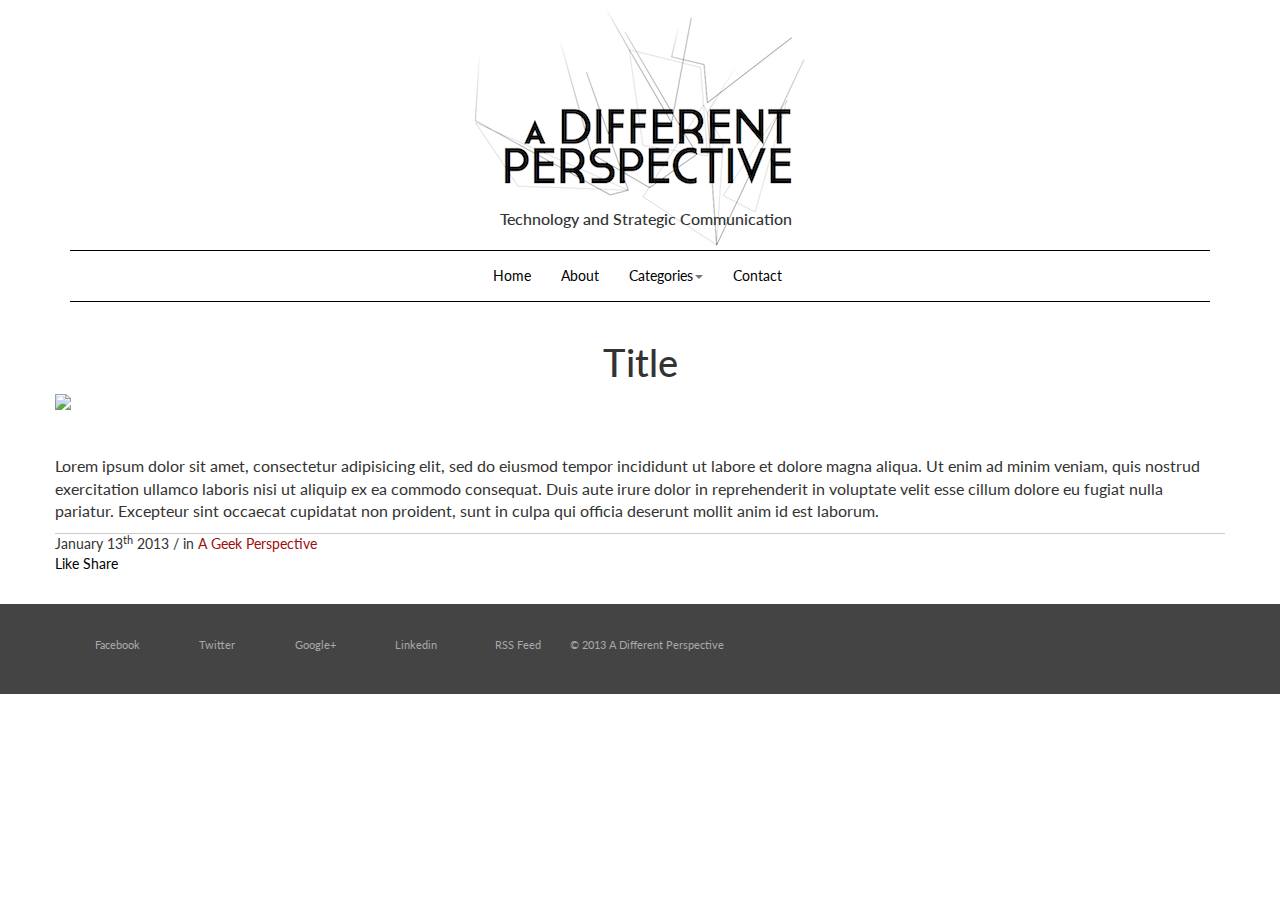
==== index.html @ f9a6718a "responsive navbars are cool" ====
<!DOCTYPE html>
<html>

  <head>
    <title>A Different perspective</title>
    <meta name="viewport" content="width=device-width, initial-scale=1.0">
    <!-- Bootstrap -->
    <link href="style.css" rel="stylesheet">
  </head>

  <body class="custom">

  <div class="container">
    <div class="col-12">

        <header id="logo">
          <h1>Technology and Strategic Communication</h1>
        </header>

        <nav class="navbar navbarborder" role="navigation">
            <button type="button" class="navbar-toggle" data-toggle="collapse" data-target=".navbar-ex1-collapse">
              <span class="sr-only">Toggle navigation</span>
              <span class="icon-bar"></span>
              <span class="icon-bar"></span>
              <span class="icon-bar"></span>
            </button>
            <div class="collapse navbar-collapse navbar-ex1-collapse">
              <div class="container">
                <ul class="nav navbar-nav">
                  <li class="active"><a href="#">Home</a></li>
                  <li><a href="#">About</a></li>
                  <li class="dropdown">
                    <a href="#" class="dropdown-toggle" data-toggle="dropdown">Categories<b class="caret"></b></a>
                      <ul class="dropdown-menu">
                        <li><a href="#">Communication</a></li>
                        <li><a href="#">Web</a></li>
                        <li><a href="#">Business</a></li>
                        <li><a href="#">Geek</a></li>
                      </ul>
                  </li>
                  <li><a href="#">Contact</a></li>
                </ul>
              </div>
          </div>
        </nav>

    
    <div class="row">
         <article class="">
          <header>
            <h1 class="text-center">Title</h1>
          </header>
          <img src="http://placekitten.com/740/300">
          <div class="col-12">
          <p>Lorem ipsum dolor sit amet, consectetur adipisicing elit, sed do eiusmod
          tempor incididunt ut labore et dolore magna aliqua. Ut enim ad minim veniam,
          quis nostrud exercitation ullamco laboris nisi ut aliquip ex ea commodo
          consequat. Duis aute irure dolor in reprehenderit in voluptate velit esse
          cillum dolore eu fugiat nulla pariatur. Excepteur sint occaecat cupidatat non
          proident, sunt in culpa qui officia deserunt mollit anim id est laborum.</p>
          </div>
          <footer class="col-12">
            <div class="col-10">January 13<sup>th</sup> 2013 / in <a href="#">A Geek Perspective</a></div>
            <div class="col-2"><a href="#" class="action like">Like</a> <a href="#" class="action share">Share</a> </div>
          </footer>
        </article>
    </div>

    </div>
  </div>
</div>


  <footer id="main">
    <div class="container">
      <div class="col-9">

        <a href="#" class="sprite sprite-facebook">Facebook</a> 
        <a href="#" class="sprite sprite-twitter">Twitter</a>  
        <a href="#" class="sprite sprite-google">Google+</a>
        <a href="#" class="sprite sprite-linkedin">Linkedin</a>
        <a href="#" class="sprite sprite-rss">RSS Feed</a>
      
      </div>
      
      <div class="col-3">
        <p class="muted">&copy; 2013 A Different Perspective</p>
      </div>
    </div>
  </footer>




    <!-- jQuery (necessary for Bootstrap's JavaScript plugins) -->
    <script src="http://ajax.googleapis.com/ajax/libs/jquery/1.10.2/jquery.min.js"></script>
    <!-- Include all compiled plugins (below), or include individual files as needed -->
    <script src="assets/js/bootstrap.js"></script>

    <!-- Enable responsive features in IE8 with Respond.js (https://github.com/scottjehl/Respond) -->
    <script src="assets/js/respond.min.js"></script>
  </body>
</html>
---- style.css ----
/*
Theme Name: A Different Perspective
Theme URI: http://brunoamaral.eu/
Description: Built with awesomeness by DefineGravity.co
Author: DefineGravity
Author URI: http://definegravity.co/
Version: 1.0
Tags: black, white, single-column, fluid-width

License:
License URI:

General comments (optional).
*/

/* Site */
@import url('assets/css/bootstrap.css');
@import url(http://fonts.googleapis.com/css?family=Lato:400,700,400italic);

body, 
body h1,
body h2,
body h3,
body h4,
body h5,
body h6 {
	font-family:'Lato', sans-serif;
}

/* Navigation */
.navbarborder{
	border-top: 1px solid #000;
	border-bottom:1px solid #000;
	border-left: none;
	border-right:none;
	border-radius: 0;
}

.custom nav.navbar a{color:#000;}
.custom nav .container {
	max-width:355px;
}


.custom .navbar-nav > .active > a,
.custom .navbar-nav > .active > a:hover,
.custom .navbar-nav > .active > a:focus, 
.custom .navbar{
	background-color: transparent;
}

header#logo {
	background: url('assets/img/logo.png') no-repeat ;
	margin: 0 auto 0 auto;
	display: block;
	height: 250px;
	width: 340px;
	padding-left: 30px;
	padding-top: 190px;
}

header#logo h1{
	font-size: 16px;
}

/* Body */
body a{
	color:#9c0c0c;
}
article p{
	font-size:16px;
}
article img{
	margin-bottom:45px;
}

article footer{
	border-top:1px solid #ccc;
	margin-bottom:30px;
}
article .action{
	color:#000;
}

article .action .like{}
article .action .share{}

/* Footer */
footer#main{
	background-color: #444;
	height: 90px;
	padding-top:30px;
}

footer#main a, 
footer#main p {
	color:#a8a8a8;
	font-size: 11px;
	line-height: 21px;
}



/* Sprites for footer */
.sprite {
	display: block;
	float: left;
	width:100px;
}
.sprite-facebook{
	background: url('assets/img/social-media.png') no-repeat -1px -4px;
	padding-left: 25px
}

.sprite-google{
	background: url('assets/img/social-media.png') no-repeat -5px -89px;
	padding-left:25px;
} 

.sprite-linkedin{
	background: url('assets/img/social-media.png') no-repeat -5px -172px;
	padding-left:25px;
} 

.sprite-rss{
	background: url('assets/img/social-media.png') no-repeat -5px -253px;
	padding-left:25px;
} 

.sprite-twitter{ 
	background: url('assets/img/social-media.png') no-repeat -5px -335px;
	padding-left:29px;

}
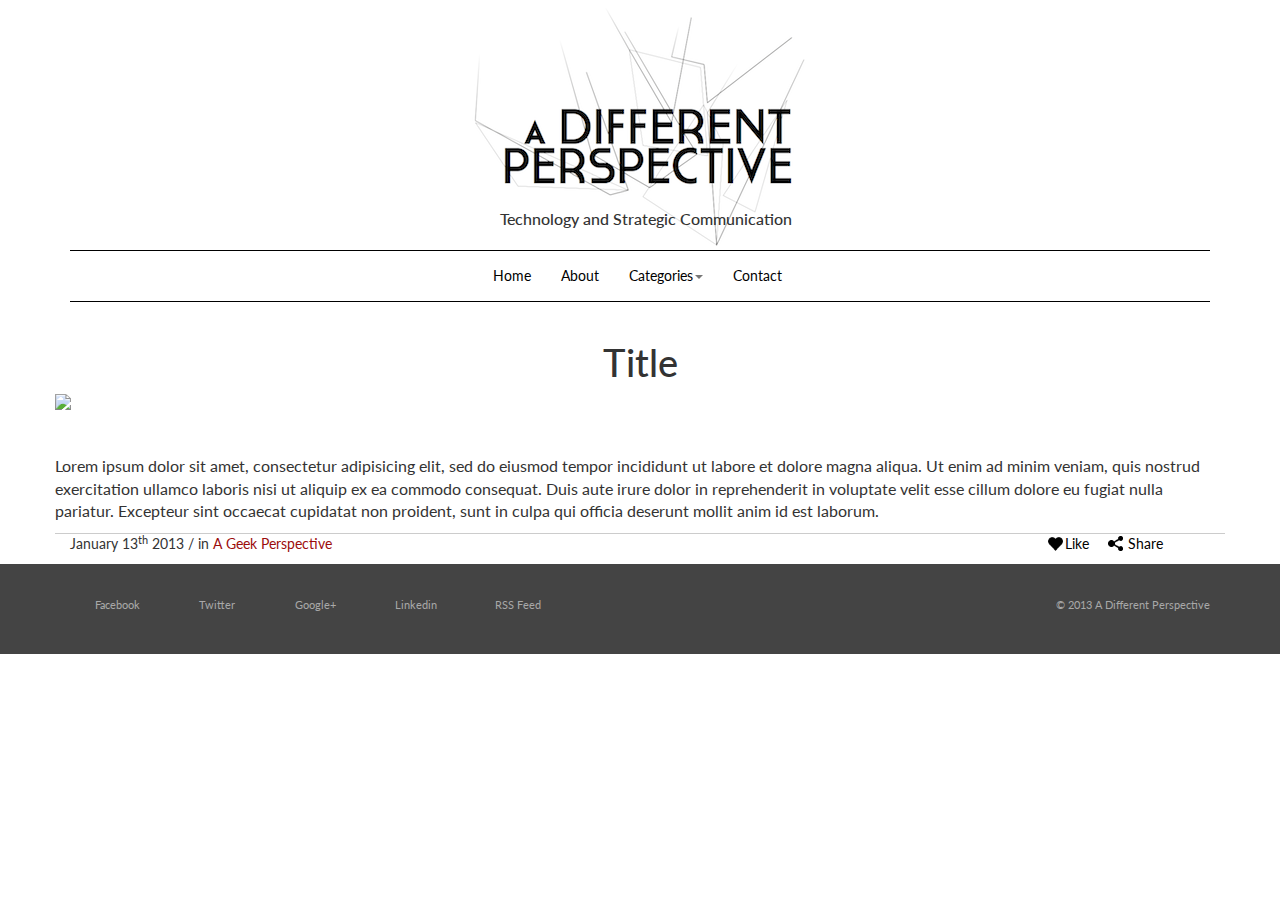
==== commit 8ca3ca5f: "added and applied glyphicons to index.html and style.css" ====
--- a/index.html
+++ b/index.html
@@ -59,16 +59,16 @@
           cillum dolore eu fugiat nulla pariatur. Excepteur sint occaecat cupidatat non
           proident, sunt in culpa qui officia deserunt mollit anim id est laborum.</p>
           </div>
-          <footer class="col-12">
-            <div class="col-10">January 13<sup>th</sup> 2013 / in <a href="#">A Geek Perspective</a></div>
-            <div class="col-2"><a href="#" class="action like">Like</a> <a href="#" class="action share">Share</a> </div>
+          <footer>
+            <div class="col-md-10">January 13<sup>th</sup> 2013 / in <a href="#">A Geek Perspective</a></div>
+            <div class="col-md-2"><a href="#" class="action like">Like</a> <a href="#" class="action share">Share</a> </div>
           </footer>
         </article>
     </div>
 
     </div>
   </div>
-</div>
+
 
 
   <footer id="main">
@@ -83,7 +83,7 @@
       
       </div>
       
-      <div class="col-3">
+      <div class="col-3 pull-right">
         <p class="muted">&copy; 2013 A Different Perspective</p>
       </div>
     </div>
--- a/style.css
+++ b/style.css
@@ -82,8 +82,23 @@
 	color:#000;
 }
 
-article .action .like{}
-article .action .share{}
+article footer .like{
+	background: url('assets/img/glyphicons/png/glyphicons_012_heart.png') no-repeat 10% 42%;
+	background-size: 35%;
+	padding-left: 20px;
+	height: 20px;
+	width: 100px;
+}
+
+article footer .share{
+	background: url('assets/img/glyphicons/png/glyphicons_308_share_alt.png') no-repeat 10% 42%;
+	background-size: 25%;
+
+	padding-left: 25px;
+	height: 20px;
+	width: 100px;
+	margin-left: 10px;
+}
 
 /* Footer */
 footer#main{
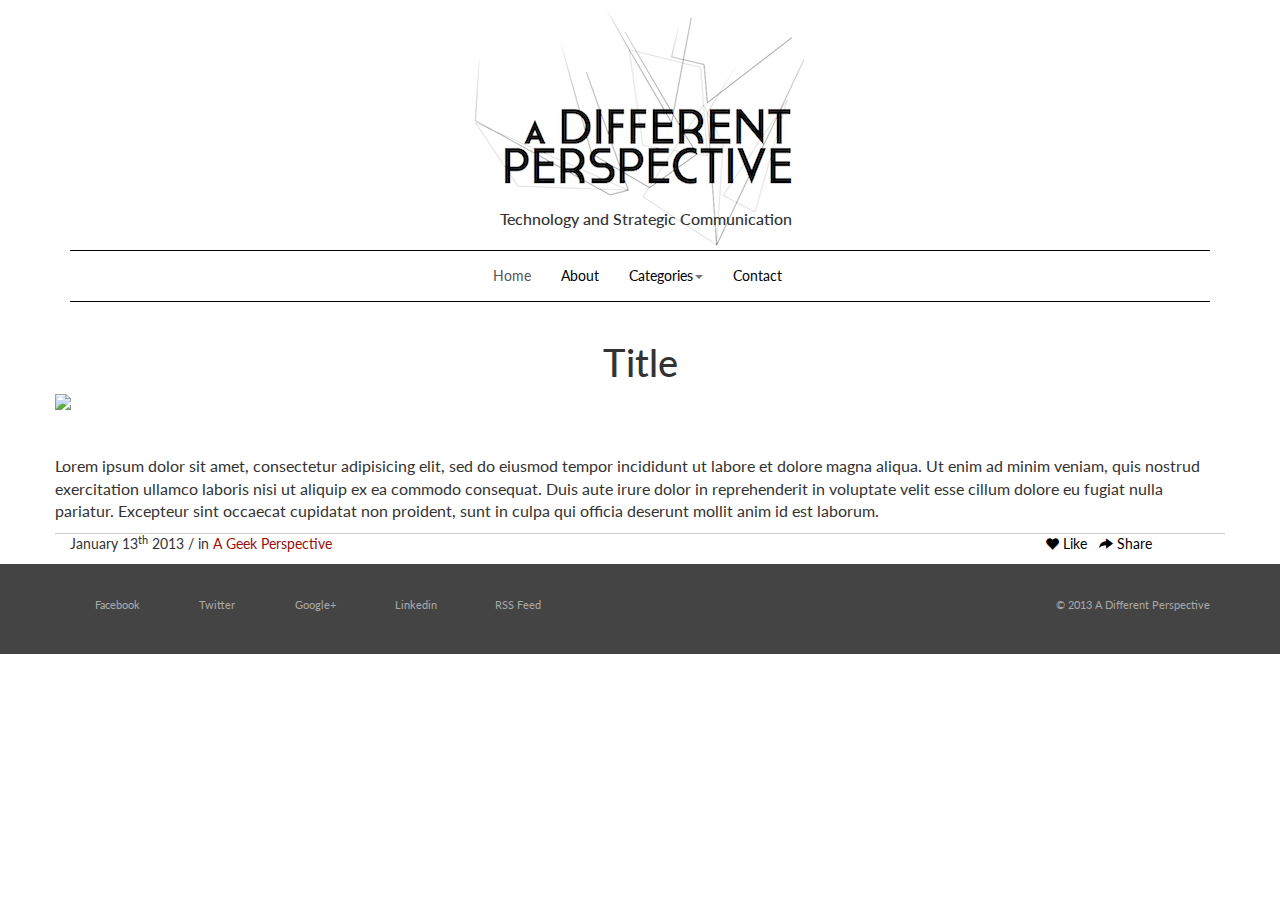
==== commit e7b068c8: "switched to proper glyphicons" ====
--- a/index.html
+++ b/index.html
@@ -8,7 +8,7 @@
     <link href="style.css" rel="stylesheet">
   </head>
 
-  <body class="custom">
+  <body>
 
   <div class="container">
     <div class="col-12">
@@ -44,7 +44,6 @@
           </div>
         </nav>
 
-    
     <div class="row">
          <article class="">
           <header>
@@ -61,15 +60,13 @@
           </div>
           <footer>
             <div class="col-md-10">January 13<sup>th</sup> 2013 / in <a href="#">A Geek Perspective</a></div>
-            <div class="col-md-2"><a href="#" class="action like">Like</a> <a href="#" class="action share">Share</a> </div>
+            <div class="col-md-2"><a href="#" class="action like"> <span class="glyphicon glyphicon-heart"></span> Like</a>&nbsp; &nbsp;<a href="#" class="action share"><span class="glyphicon glyphicon-share-alt"></span> Share</a> </div>
           </footer>
         </article>
     </div>
 
     </div>
   </div>
-
-
 
   <footer id="main">
     <div class="container">
@@ -90,8 +87,6 @@
   </footer>
 
 
-
-
     <!-- jQuery (necessary for Bootstrap's JavaScript plugins) -->
     <script src="http://ajax.googleapis.com/ajax/libs/jquery/1.10.2/jquery.min.js"></script>
     <!-- Include all compiled plugins (below), or include individual files as needed -->
--- a/style.css
+++ b/style.css
@@ -36,16 +36,16 @@
 	border-radius: 0;
 }
 
-.custom nav.navbar a{color:#000;}
-.custom nav .container {
+nav.navbar a{color:#000;}
+nav .container {
 	max-width:355px;
 }
 
 
-.custom .navbar-nav > .active > a,
-.custom .navbar-nav > .active > a:hover,
-.custom .navbar-nav > .active > a:focus, 
-.custom .navbar{
+.navbar-nav > .active > a,
+.navbar-nav > .active > a:hover,
+.navbar-nav > .active > a:focus, 
+.navbar{
 	background-color: transparent;
 }
 
@@ -82,23 +82,6 @@
 	color:#000;
 }
 
-article footer .like{
-	background: url('assets/img/glyphicons/png/glyphicons_012_heart.png') no-repeat 10% 42%;
-	background-size: 35%;
-	padding-left: 20px;
-	height: 20px;
-	width: 100px;
-}
-
-article footer .share{
-	background: url('assets/img/glyphicons/png/glyphicons_308_share_alt.png') no-repeat 10% 42%;
-	background-size: 25%;
-
-	padding-left: 25px;
-	height: 20px;
-	width: 100px;
-	margin-left: 10px;
-}
 
 /* Footer */
 footer#main{
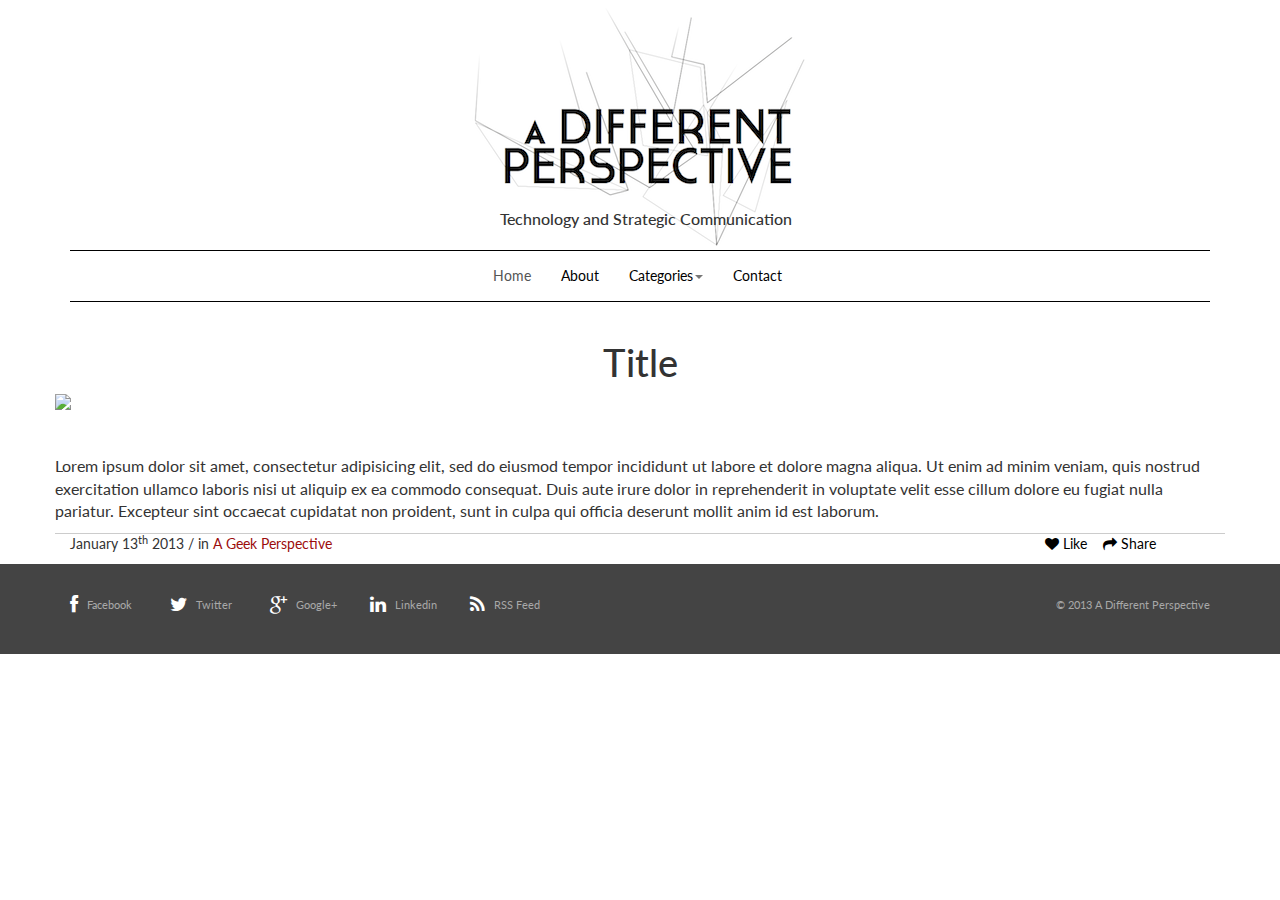
==== commit dff1ff6d: "font awesome is awesome" ====
--- a/index.html
+++ b/index.html
@@ -60,7 +60,7 @@
           </div>
           <footer>
             <div class="col-md-10">January 13<sup>th</sup> 2013 / in <a href="#">A Geek Perspective</a></div>
-            <div class="col-md-2"><a href="#" class="action like"> <span class="glyphicon glyphicon-heart"></span> Like</a>&nbsp; &nbsp;<a href="#" class="action share"><span class="glyphicon glyphicon-share-alt"></span> Share</a> </div>
+            <div class="col-md-2"><a href="#" class="action like"> <i class="icon-heart"></i> Like</a>&nbsp; &nbsp;<a href="#" class="action share"> <i class="icon-share-alt"></i> Share</a> </div>
           </footer>
         </article>
     </div>
@@ -72,11 +72,11 @@
     <div class="container">
       <div class="col-9">
 
-        <a href="#" class="sprite sprite-facebook">Facebook</a> 
-        <a href="#" class="sprite sprite-twitter">Twitter</a>  
-        <a href="#" class="sprite sprite-google">Google+</a>
-        <a href="#" class="sprite sprite-linkedin">Linkedin</a>
-        <a href="#" class="sprite sprite-rss">RSS Feed</a>
+        <span class="sprite"><i class="icon-facebook icon-large"></i><a href="#">&nbsp;&nbsp;&nbsp;Facebook</a></span>
+        <span class="sprite"><i class="icon-twitter icon-large"></i><a href="#">&nbsp;&nbsp;&nbsp;Twitter</a></span>  
+        <span class="sprite"><i class="icon-google-plus icon-large"></i><a href="#">&nbsp;&nbsp;&nbsp;Google+</a></span>
+        <span class="sprite"><i class="icon-linkedin icon-large"></i><a href="#">&nbsp;&nbsp;&nbsp;Linkedin</a></span>
+        <span class="sprite"><i class="icon-rss icon-large"></i><a href="#">&nbsp;&nbsp;&nbsp;RSS Feed</a></span>
       
       </div>
       
--- a/style.css
+++ b/style.css
@@ -15,6 +15,7 @@
 
 /* Site */
 @import url('assets/css/bootstrap.css');
+@import url('assets/css/font-awesome.css');
 @import url(http://fonts.googleapis.com/css?family=Lato:400,700,400italic);
 
 body, 
@@ -97,38 +98,13 @@
 	line-height: 21px;
 }
 
+footer#main i {
+	color:#fff;
+}
 
-
-/* Sprites for footer */
 .sprite {
 	display: block;
 	float: left;
 	width:100px;
 }
-.sprite-facebook{
-	background: url('assets/img/social-media.png') no-repeat -1px -4px;
-	padding-left: 25px
-}
 
-.sprite-google{
-	background: url('assets/img/social-media.png') no-repeat -5px -89px;
-	padding-left:25px;
-} 
-
-.sprite-linkedin{
-	background: url('assets/img/social-media.png') no-repeat -5px -172px;
-	padding-left:25px;
-} 
-
-.sprite-rss{
-	background: url('assets/img/social-media.png') no-repeat -5px -253px;
-	padding-left:25px;
-} 
-
-.sprite-twitter{ 
-	background: url('assets/img/social-media.png') no-repeat -5px -335px;
-	padding-left:29px;
-
-} 
-
-
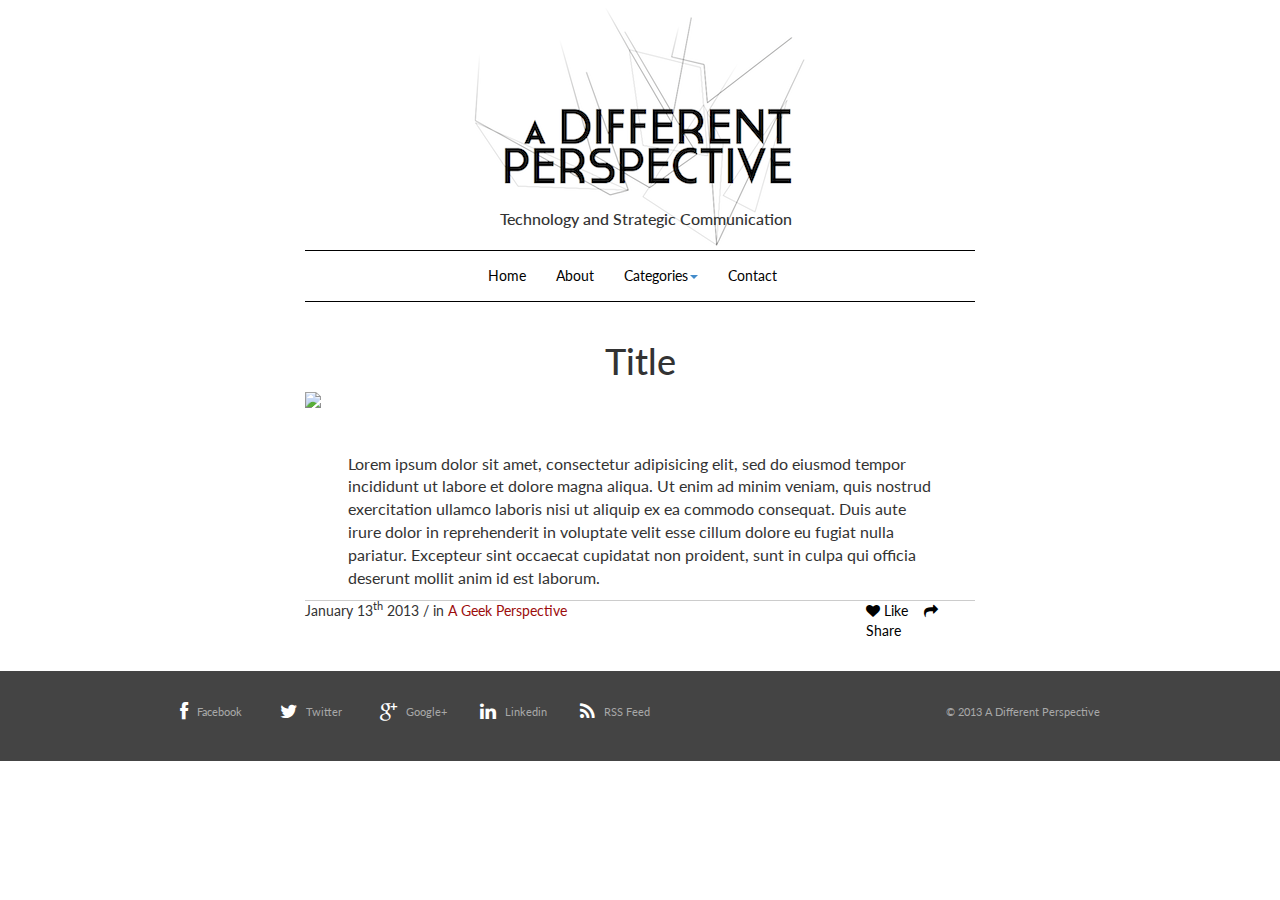
==== commit 47797e7e: "first working version of prototype" ====
--- a/index.html
+++ b/index.html
@@ -11,7 +11,7 @@
   <body>
 
   <div class="container">
-    <div class="col-12">
+    <div class="col-md-12 col-lg-12 col-sm-12 col-xs-12 col-lg-offset-2">
 
         <header id="logo">
           <h1>Technology and Strategic Communication</h1>
@@ -45,23 +45,23 @@
         </nav>
 
     <div class="row">
-         <article class="">
+         <article class="col-lg-16 col-sm-16 col-md-16 col-xs-16">
           <header>
             <h1 class="text-center">Title</h1>
           </header>
-          <img src="http://placekitten.com/740/300">
-          <div class="col-12">
-          <p>Lorem ipsum dolor sit amet, consectetur adipisicing elit, sed do eiusmod
-          tempor incididunt ut labore et dolore magna aliqua. Ut enim ad minim veniam,
-          quis nostrud exercitation ullamco laboris nisi ut aliquip ex ea commodo
-          consequat. Duis aute irure dolor in reprehenderit in voluptate velit esse
-          cillum dolore eu fugiat nulla pariatur. Excepteur sint occaecat cupidatat non
-          proident, sunt in culpa qui officia deserunt mollit anim id est laborum.</p>
+          <img class="img-responsive" src="http://placekitten.com/740/300">
+          <div class="row">
+            <div class="col-xs-14 col-md-14 col-lg-14 col-sm-14 col-xs-offset-1 col-md-offset-1 col-lg-offset-1 col-sm-offset-1">
+          <p>Lorem ipsum dolor sit amet, consectetur adipisicing elit, sed do eiusmod tempor incididunt ut labore et dolore magna aliqua. Ut enim ad minim veniam, quis nostrud exercitation ullamco laboris nisi ut aliquip ex ea commodo consequat. Duis aute irure dolor in reprehenderit in voluptate velit esse cillum dolore eu fugiat nulla pariatur. Excepteur sint occaecat cupidatat non proident, sunt in culpa qui officia deserunt mollit anim id est laborum.</p>
+            </div>
           </div>
           <footer>
-            <div class="col-md-10">January 13<sup>th</sup> 2013 / in <a href="#">A Geek Perspective</a></div>
-            <div class="col-md-2"><a href="#" class="action like"> <i class="icon-heart"></i> Like</a>&nbsp; &nbsp;<a href="#" class="action share"> <i class="icon-share-alt"></i> Share</a> </div>
+            <div class="row">
+            <div class="col-md-13 col-sm-13 col-lg-13 col-xs-13">January 13<sup>th</sup> 2013 / in <a href="#">A Geek Perspective</a></div>
+            <div class="col-md-3 col-sm-3 col-lg-3 col-xs-3"><a href="#" class="action like"> <i class="icon-heart"></i> Like</a>&nbsp; &nbsp;<a href="#" class="action share"> <i class="icon-share-alt"></i> Share</a> </div>
+            </div>
           </footer>
+          </div>
         </article>
     </div>
 
@@ -95,4 +95,4 @@
     <!-- Enable responsive features in IE8 with Respond.js (https://github.com/scottjehl/Respond) -->
     <script src="assets/js/respond.min.js"></script>
   </body>
-</html>+</html>
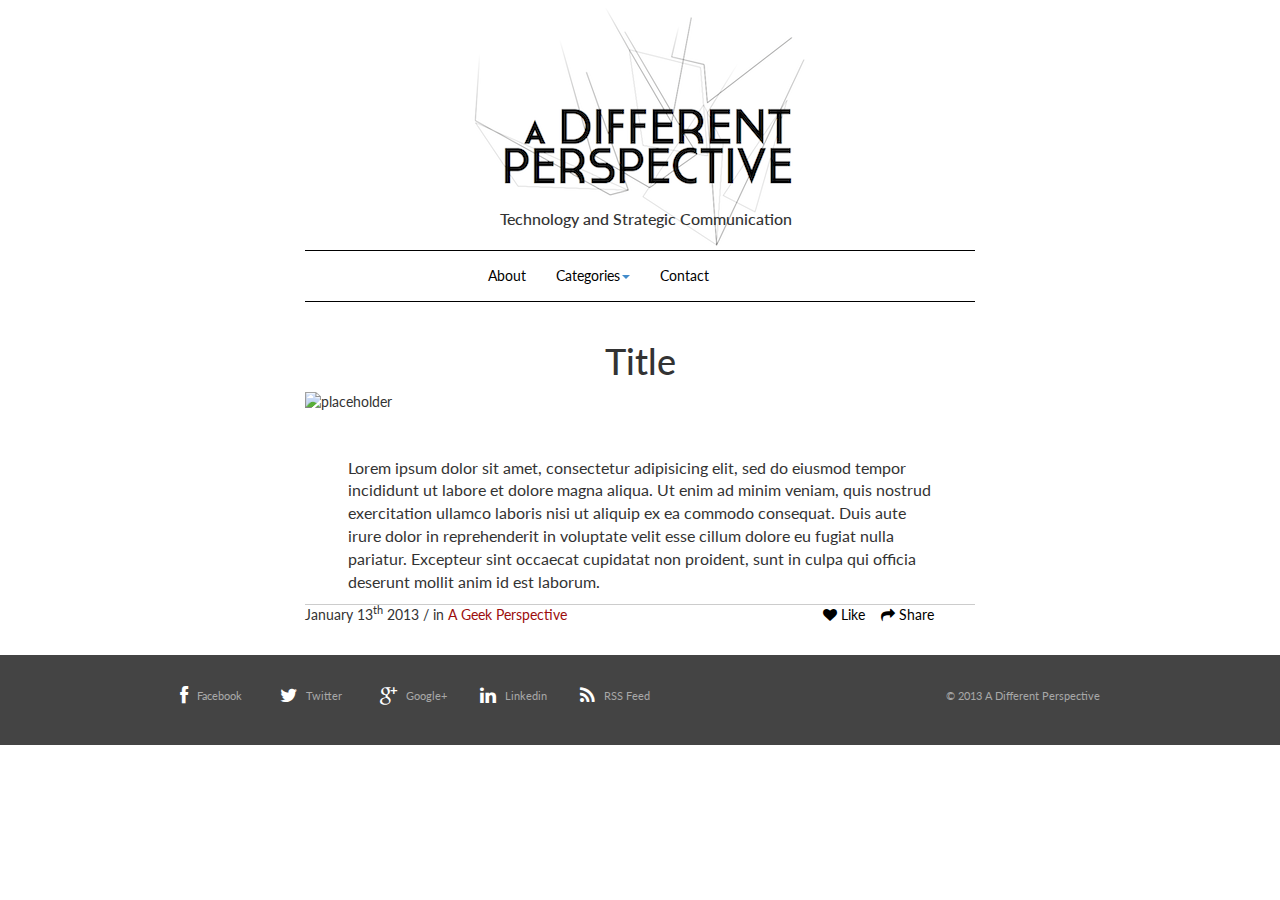
==== commit 9072df11: "removed "home" from menu" ====
--- a/index.html
+++ b/index.html
@@ -1,8 +1,9 @@
 <!DOCTYPE html>
-<html>
+<html lang="en-GB">
 
   <head>
     <title>A Different perspective</title>
+    <meta charset="UTF-8">
     <meta name="viewport" content="width=device-width, initial-scale=1.0">
     <!-- Bootstrap -->
     <link href="style.css" rel="stylesheet">
@@ -11,7 +12,7 @@
   <body>
 
   <div class="container">
-    <div class="col-md-12 col-lg-12 col-sm-12 col-xs-12 col-lg-offset-2">
+    <div class="col-md-12 col-md-offset-2">
 
         <header id="logo">
           <h1>Technology and Strategic Communication</h1>
@@ -27,7 +28,6 @@
             <div class="collapse navbar-collapse navbar-ex1-collapse">
               <div class="container">
                 <ul class="nav navbar-nav">
-                  <li class="active"><a href="#">Home</a></li>
                   <li><a href="#">About</a></li>
                   <li class="dropdown">
                     <a href="#" class="dropdown-toggle" data-toggle="dropdown">Categories<b class="caret"></b></a>
@@ -49,24 +49,23 @@
           <header>
             <h1 class="text-center">Title</h1>
           </header>
-          <img class="img-responsive" src="http://placekitten.com/740/300">
+          <img class="img-responsive" alt="placeholder" src="http://placekitten.com/740/300">
           <div class="row">
-            <div class="col-xs-14 col-md-14 col-lg-14 col-sm-14 col-xs-offset-1 col-md-offset-1 col-lg-offset-1 col-sm-offset-1">
+            <div class="col-sm-14 col-sm-offset-1">
           <p>Lorem ipsum dolor sit amet, consectetur adipisicing elit, sed do eiusmod tempor incididunt ut labore et dolore magna aliqua. Ut enim ad minim veniam, quis nostrud exercitation ullamco laboris nisi ut aliquip ex ea commodo consequat. Duis aute irure dolor in reprehenderit in voluptate velit esse cillum dolore eu fugiat nulla pariatur. Excepteur sint occaecat cupidatat non proident, sunt in culpa qui officia deserunt mollit anim id est laborum.</p>
             </div>
           </div>
           <footer>
             <div class="row">
-            <div class="col-md-13 col-sm-13 col-lg-13 col-xs-13">January 13<sup>th</sup> 2013 / in <a href="#">A Geek Perspective</a></div>
-            <div class="col-md-3 col-sm-3 col-lg-3 col-xs-3"><a href="#" class="action like"> <i class="icon-heart"></i> Like</a>&nbsp; &nbsp;<a href="#" class="action share"> <i class="icon-share-alt"></i> Share</a> </div>
+            <div class="col-xs-12">January 13<sup>th</sup> 2013 / in <a href="#">A Geek Perspective</a></div>
+            <div class="col-xs-4"><a href="#" class="action like"> <i class="icon-heart"></i> Like</a>&nbsp; &nbsp;<a href="#" class="action share"> <i class="icon-share-alt"></i> Share</a> </div>
             </div>
-          </footer>
-          </div>
+          </footer>  
         </article>
+      </div>
     </div>
 
     </div>
-  </div>
 
   <footer id="main">
     <div class="container">
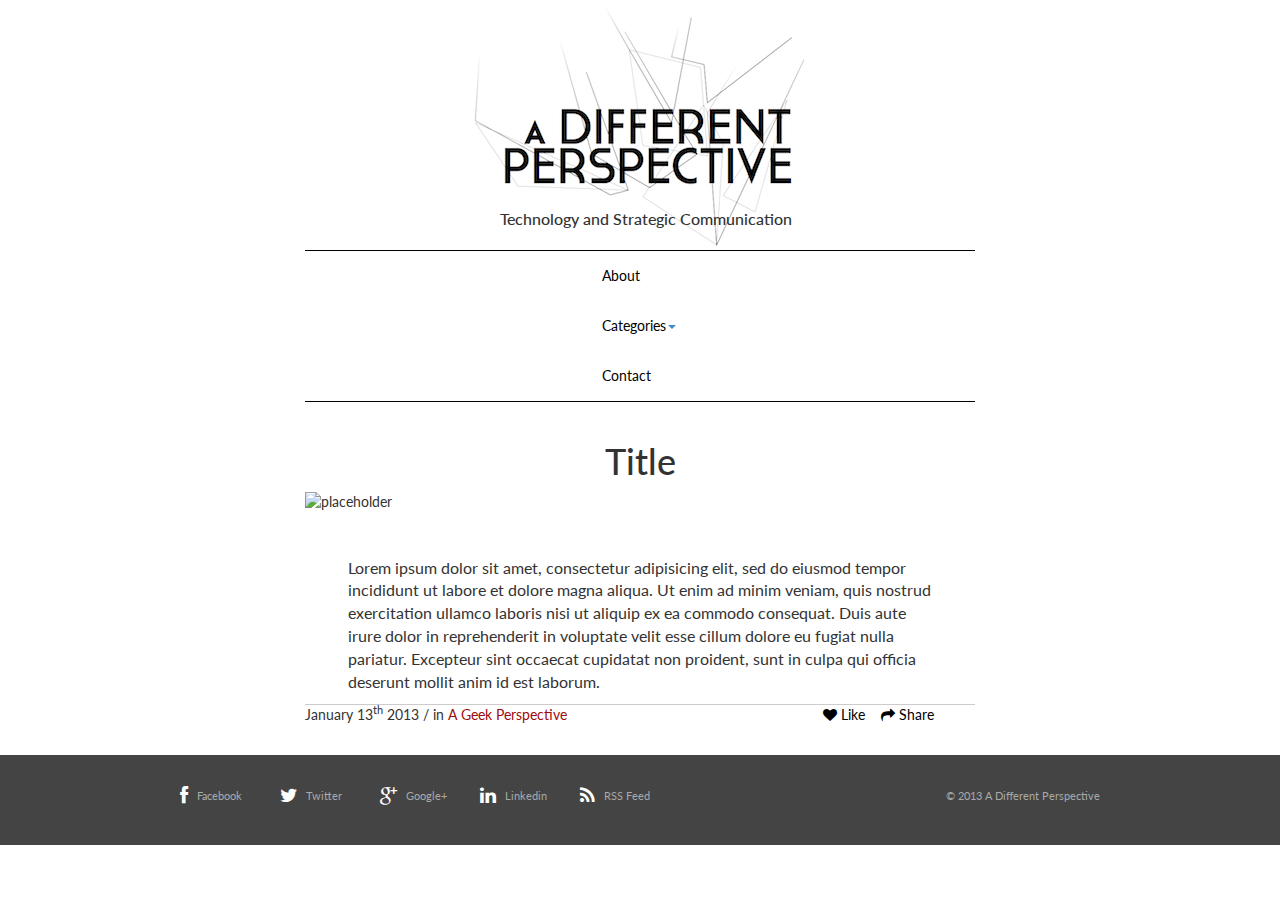
==== commit 2ef3312f: "fixed columns in nav bar" ====
--- a/index.html
+++ b/index.html
@@ -27,6 +27,7 @@
             </button>
             <div class="collapse navbar-collapse navbar-ex1-collapse">
               <div class="container">
+                <div class="col-sm-7 col-sm-offset-5">
                 <ul class="nav navbar-nav">
                   <li><a href="#">About</a></li>
                   <li class="dropdown">
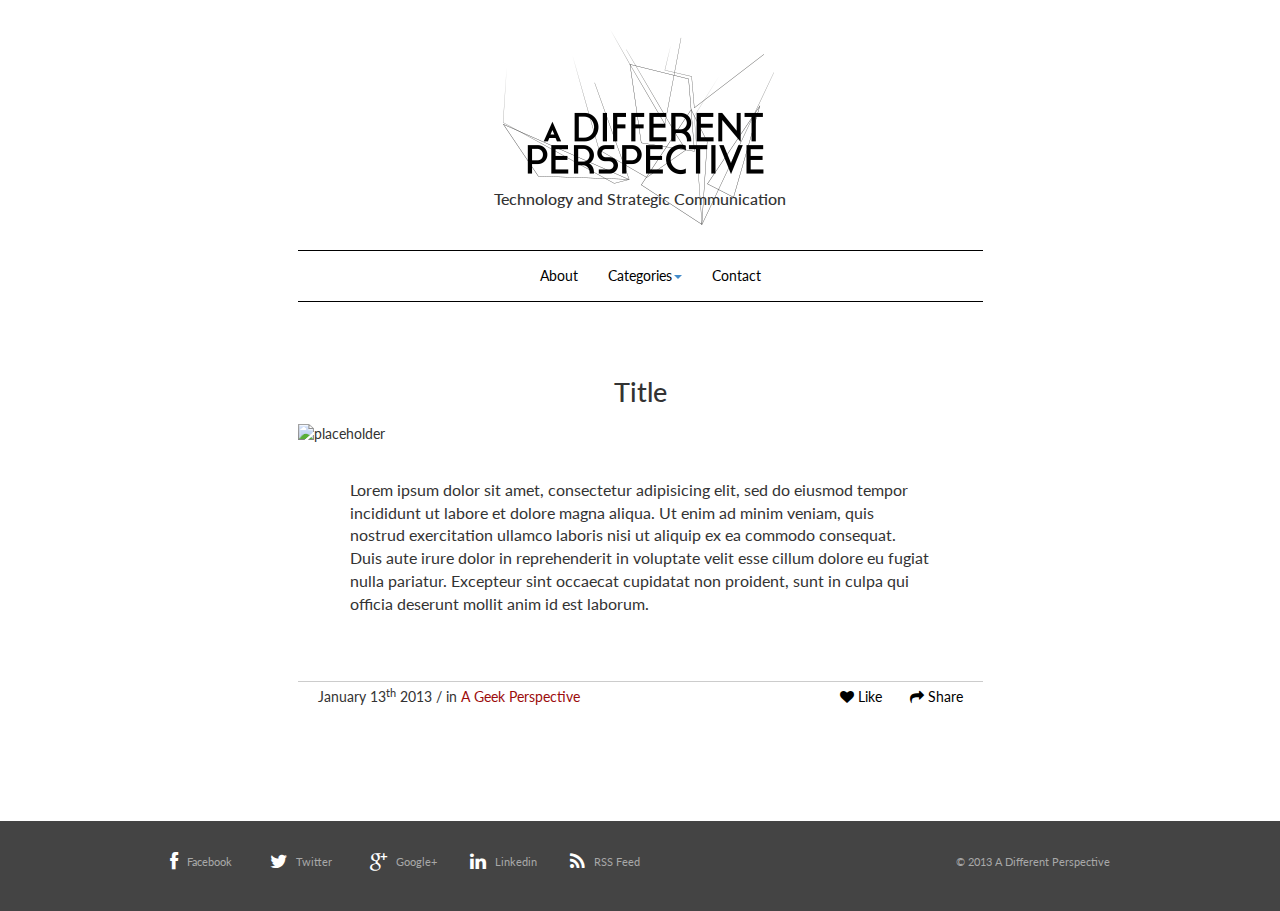
==== commit 1b862801: "ready for jetpack form" ====
--- a/index.html
+++ b/index.html
@@ -12,12 +12,14 @@
   <body>
 
   <div class="container">
-    <div class="col-md-12 col-md-offset-2">
 
-        <header id="logo">
-          <h1>Technology and Strategic Communication</h1>
+        <div class="col-md-6 col-md-offset-5">
+        <header id="logo" class="">
+          <h1 class="text-center">Technology and Strategic Communication</h1>
         </header>
+        </div>
 
+        <div class="col-md-12 col-md-offset-2">
         <nav class="navbar navbarborder" role="navigation">
             <button type="button" class="navbar-toggle" data-toggle="collapse" data-target=".navbar-ex1-collapse">
               <span class="sr-only">Toggle navigation</span>
@@ -27,7 +29,7 @@
             </button>
             <div class="collapse navbar-collapse navbar-ex1-collapse">
               <div class="container">
-                <div class="col-sm-7 col-sm-offset-5">
+                <div class="col-md-8 col-md-offset-5 col-sm-8 col-sm-offset-5">
                 <ul class="nav navbar-nav">
                   <li><a href="#">About</a></li>
                   <li class="dropdown">
@@ -44,29 +46,49 @@
               </div>
           </div>
         </nav>
+        </div>
 
-    <div class="row">
-         <article class="col-lg-16 col-sm-16 col-md-16 col-xs-16">
+
+         <article class="col-md-12 col-md-offset-2 ">
           <header>
             <h1 class="text-center">Title</h1>
           </header>
           <img class="img-responsive" alt="placeholder" src="http://placekitten.com/740/300">
-          <div class="row">
-            <div class="col-sm-14 col-sm-offset-1">
-          <p>Lorem ipsum dolor sit amet, consectetur adipisicing elit, sed do eiusmod tempor incididunt ut labore et dolore magna aliqua. Ut enim ad minim veniam, quis nostrud exercitation ullamco laboris nisi ut aliquip ex ea commodo consequat. Duis aute irure dolor in reprehenderit in voluptate velit esse cillum dolore eu fugiat nulla pariatur. Excepteur sint occaecat cupidatat non proident, sunt in culpa qui officia deserunt mollit anim id est laborum.</p>
-            </div>
+          <div class="col-sm-14 col-sm-offset-1 col-xs-16">
+            <p>Lorem ipsum dolor sit amet, consectetur adipisicing elit, sed do eiusmod tempor incididunt ut labore et dolore magna aliqua. Ut enim ad minim veniam, quis nostrud exercitation ullamco laboris nisi ut aliquip ex ea commodo consequat. Duis aute irure dolor in reprehenderit in voluptate velit esse cillum dolore eu fugiat nulla pariatur. Excepteur sint occaecat cupidatat non proident, sunt in culpa qui officia deserunt mollit anim id est laborum.</p>
           </div>
-          <footer>
-            <div class="row">
-            <div class="col-xs-12">January 13<sup>th</sup> 2013 / in <a href="#">A Geek Perspective</a></div>
-            <div class="col-xs-4"><a href="#" class="action like"> <i class="icon-heart"></i> Like</a>&nbsp; &nbsp;<a href="#" class="action share"> <i class="icon-share-alt"></i> Share</a> </div>
-            </div>
-          </footer>  
+
+          <div class="clearfix"></div>
+            <footer class="col-sm-16">
+            <div class="col-sm-12">January 13<sup>th</sup> 2013 / in <a href="#">A Geek Perspective</a></div>
+            <div class="col-sm-4 text-right">
+
+                <a type="button" class="dropdown-toggle action like" data-toggle="dropdown">
+                   <i class="icon-heart"></i> Like
+                </a>
+                &nbsp; &nbsp; &nbsp;
+                <ul class="dropdown-menu" role="menu">
+                  <li><a href="#">wordpress</a></li>
+                  <li><a href="#">facebook</a></li>
+                  <li><a href="#">google+</a></li>
+                </ul>
+
+                <a type="button" class="dropdown-toggle action share" data-toggle="dropdown">
+                   <i class="icon-share-alt"></i> Share
+                </a>
+                <ul class="dropdown-menu" role="menu">
+                  <li><a href="#">twitter</a></li>
+                  <li><a href="#">facebook</a></li>
+                  <li><a href="#">google+</a></li>
+                </ul>
+              </div>
+
+                </footer>
         </article>
+
       </div>
-    </div>
 
-    </div>
+
 
   <footer id="main">
     <div class="container">
--- a/style.css
+++ b/style.css
@@ -13,10 +13,23 @@
 General comments (optional).
 */
 
+
 /* Site */
 @import url('assets/css/bootstrap.css');
 @import url('assets/css/font-awesome.css');
 @import url(http://fonts.googleapis.com/css?family=Lato:400,700,400italic);
+
+/**
+ body{
+	background-image: url('mock.png');
+	background-position: 50% 0%;
+	background-color:rgba(255,0,0,0.9);
+}
+/**/
+
+.container {
+	padding:0;
+}
 
 body, 
 body h1,
@@ -28,7 +41,11 @@
 	font-family:'Lato', sans-serif;
 }
 
+h1,h2,h3{
+	margin-bottom: 17px;
+}
 /* Navigation */
+
 .navbarborder{
 	border-top: 1px solid #000;
 	border-bottom:1px solid #000;
@@ -38,26 +55,21 @@
 }
 
 nav.navbar a{color:#000;}
-nav .container {
-	max-width:355px;
-}
-
 
 .navbar-nav > .active > a,
 .navbar-nav > .active > a:hover,
 .navbar-nav > .active > a:focus, 
 .navbar{
 	background-color: transparent;
+	margin-bottom:0;
 }
 
 header#logo {
-	background: url('assets/img/logo.png') no-repeat ;
+	background: url('assets/img/logo.png') no-repeat 47% 55%;
 	margin: 0 auto 0 auto;
 	display: block;
 	height: 250px;
-	width: 340px;
-	padding-left: 30px;
-	padding-top: 190px;
+	padding-top:170px;
 }
 
 header#logo h1{
@@ -68,21 +80,46 @@
 body a{
 	color:#9c0c0c;
 }
-article p{
+
+article {
+	margin-top:55px;
+	margin-bottom:80px;
+	padding-left:20px;
+}
+
+article header h1{
+	font-size:27px;
+}
+article p, .comments, .comments h2{
 	font-size:16px;
 }
 article img{
-	margin-bottom:45px;
+	margin-bottom:35px;
 }
 
 article footer{
 	border-top:1px solid #ccc;
 	margin-bottom:30px;
+	margin-top:55px;
+	display: block;
+	padding-top: 5px;
+	height: 30px;
+
 }
+
+.single-post article footer{
+	border-bottom: 1px solid #ccc;
+	padding-bottom: 10px;
+}
+
 article .action{
 	color:#000;
 }
 
+.comments h2{
+	font-weight: bold;
+	font-size: 20px;
+}
 
 /* Footer */
 footer#main{
